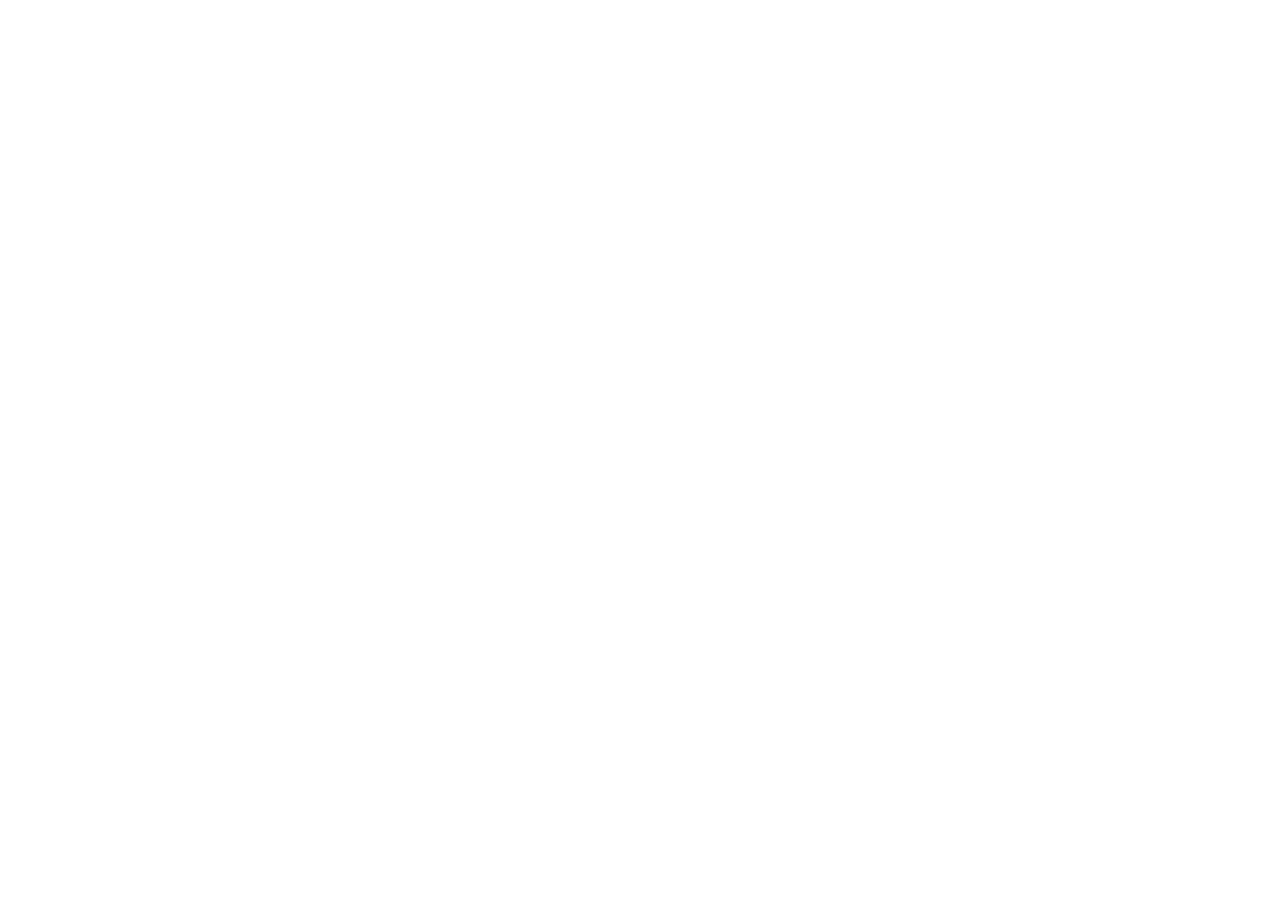
==== index.html @ 6fbf3bc0 "first commit" ====
<!DOCTYPE html>
<html lang="en">

<head>
   <meta charset="UTF-8">
   <meta http-equiv="X-UA-Compatible" content="IE=edge">
   <meta name="viewport" content="width=device-width, initial-scale=1.0">
   <title>Document</title>
</head>

<body>

</body>

</html>
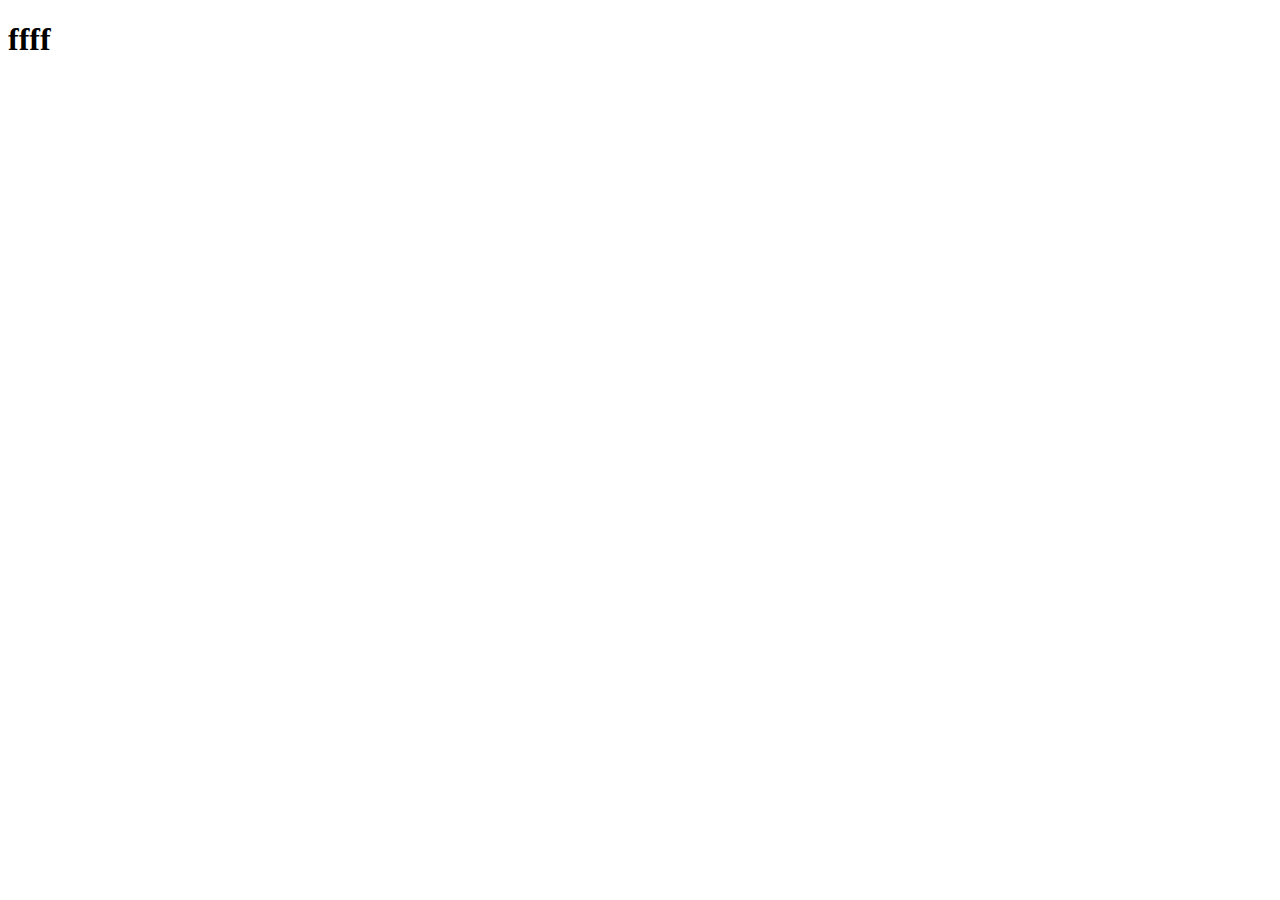
==== commit b8ea8d90: "test" ====
--- a/index.html
+++ b/index.html
@@ -9,7 +9,7 @@
 </head>
 
 <body>
-
+   <h1>ffff</h1>
 </body>
 
 </html>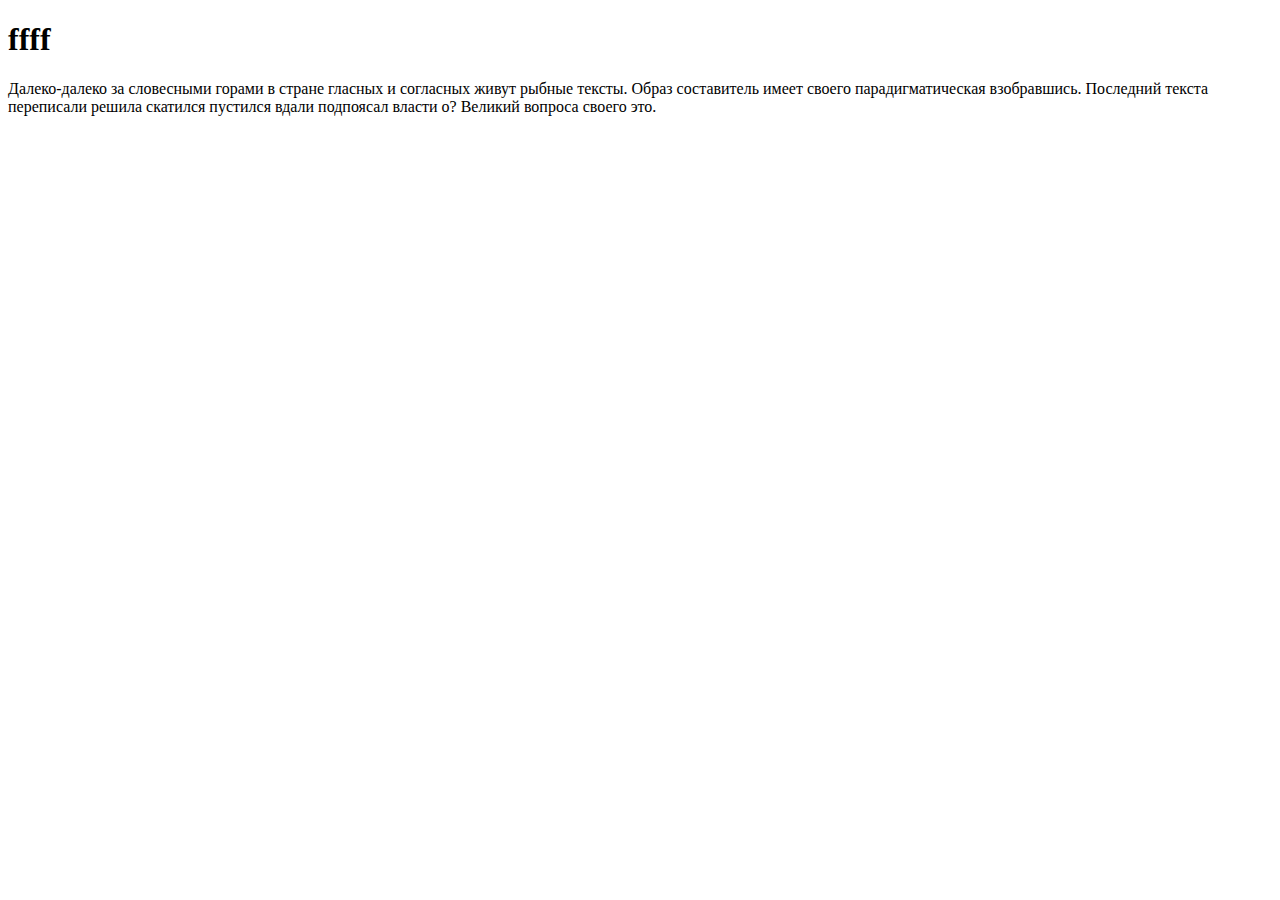
==== commit d3dcc6a8: "test" ====
--- a/index.html
+++ b/index.html
@@ -10,6 +10,9 @@
 
 <body>
    <h1>ffff</h1>
+   <p>Далеко-далеко за словесными горами в стране гласных и согласных живут рыбные тексты. Образ составитель имеет
+      своего парадигматическая взобравшись. Последний текста переписали решила скатился пустился вдали подпоясал власти
+      о? Великий вопроса своего это.</p>
 </body>
 
 </html>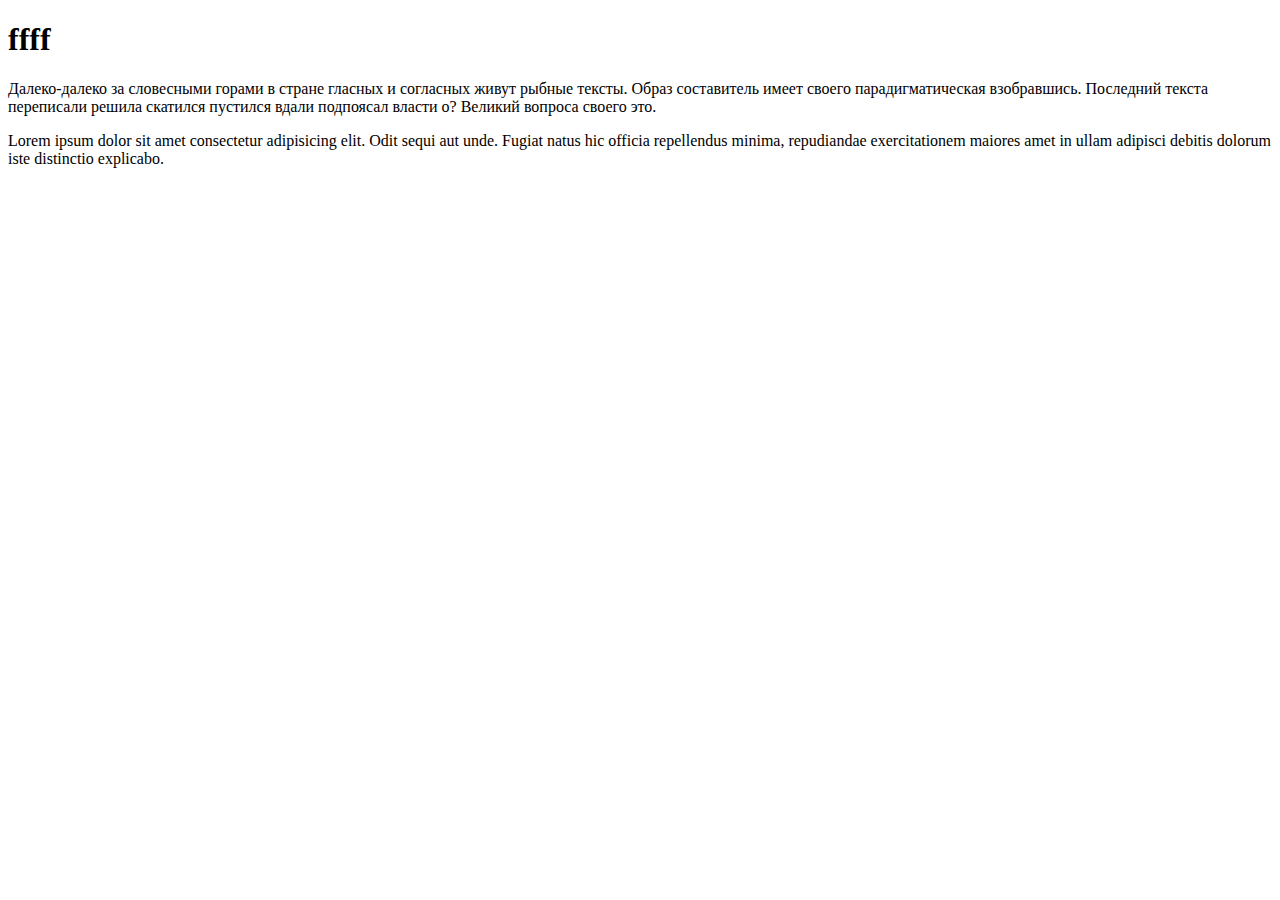
==== commit 3406dfcb: "test1" ====
--- a/index.html
+++ b/index.html
@@ -13,6 +13,8 @@
    <p>Далеко-далеко за словесными горами в стране гласных и согласных живут рыбные тексты. Образ составитель имеет
       своего парадигматическая взобравшись. Последний текста переписали решила скатился пустился вдали подпоясал власти
       о? Великий вопроса своего это.</p>
+   <p>Lorem ipsum dolor sit amet consectetur adipisicing elit. Odit sequi aut unde. Fugiat natus hic officia repellendus
+      minima, repudiandae exercitationem maiores amet in ullam adipisci debitis dolorum iste distinctio explicabo.</p>
 </body>
 
 </html>